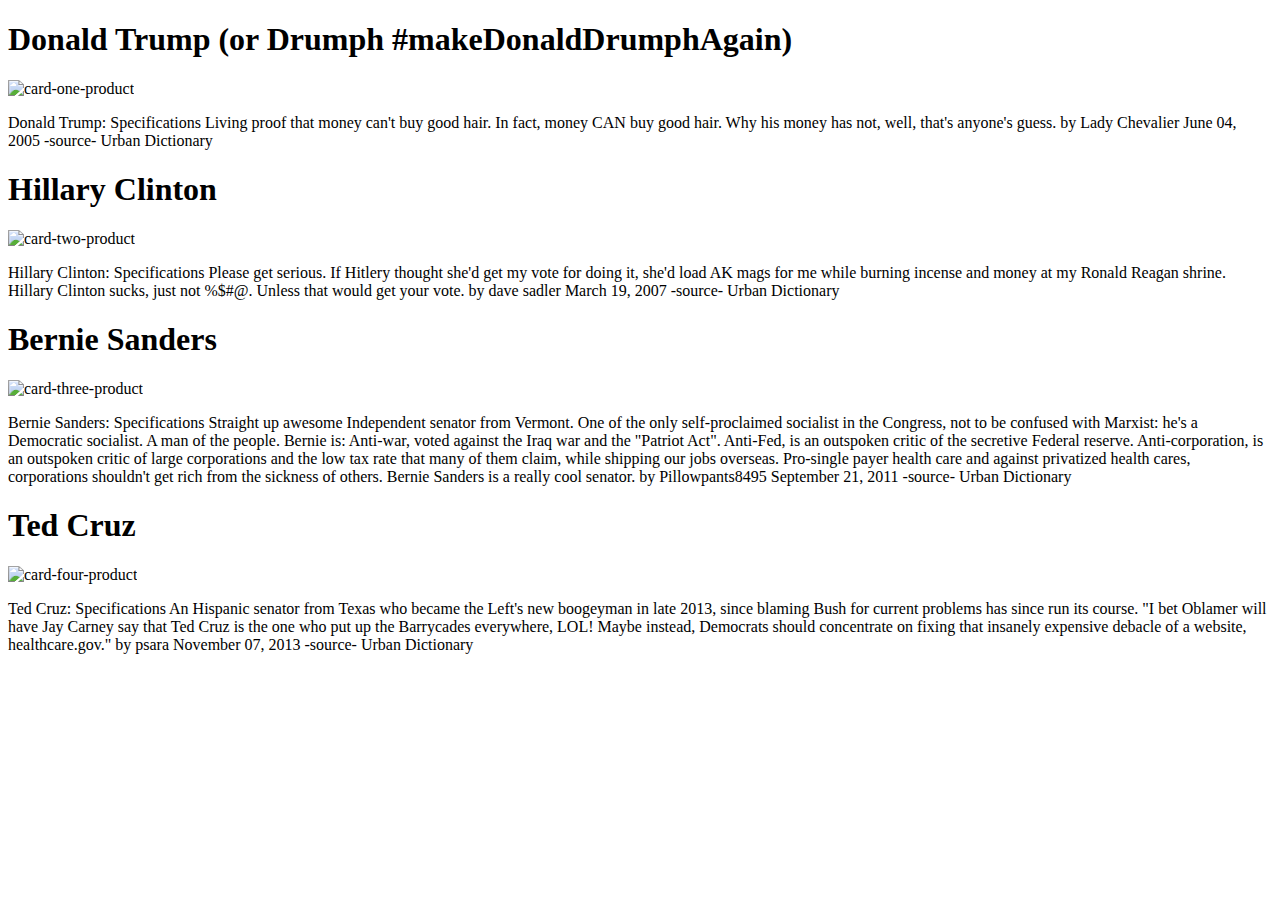
==== index.html @ 43060f69 "index.html" ====
<!-- Your task is to build a grid of cards for a company's products. Here's the requirements for the basic structure of the cards.

Each card should be an article.
Each card should take up 30% of the width of the browser window.
Each product should contain a header element that, itself, contains an h1 element where the product's title will be written.
Each product should have three sections.
The first section should contain three child block elements.
The first element contains the product image.
The second element contains the product description.
The third element contains the product availability (e.g. "Available" or "Not Available")
The second section contains product specifications.
This section should have a header containing the word "Specifications"
This section should contain two block elements
The first block element specifies the size.
The second block element specifies the weight.
This section should contain a footer.
The footer contains text stating when the product specifications become invalid.
The third section contains the product pricing.
This section should contain a header.
This section should contain three block elements.
Each block element contains information about the price for different quantities.

Additional style requirements

The entire card has a solid 1px border that is lightblue.
The card title has a dotted 1px border that is lightgray.
The title and product image are centered.
Notice that the text for the description in the image is justified.
The text for the product specification details and pricing details is bold.
The availability element extends the full width of the card, with a dark grey background and yellow text. --> 

<!DOCTYPE html>
<html>
<head>
	<meta charset="utf-8">
	<meta http-equiv="X-UA-Compatible" content="IE=edge">
	<title></title>
	<link rel="stylesheet" href="quiz.css">
</head>
<body>
	<div class="full-page">
		<div class="Card-one">
			<section class="card-one-title">
				<h1>Donald Trump (or Drumph #makeDonaldDrumphAgain)</h1>
			</section>
			<section class="card-one-product">
				<img src="Trump.jpg" alt="card-one-product">
			</section>
			<section class="card-one-specs">
				<p>
					Donald Trump: Specifications
					Living proof that money can't buy good hair.
					In fact, money CAN buy good hair. Why his money has not, well, that's anyone's guess.
					by Lady Chevalier June 04, 2005
					-source- Urban Dictionary
				</p>
			</section>
			
		</div>
		<div class="Card-two">
			<section class="card-two-title">
				<h1>Hillary Clinton</h1>
			</section>
			<section class="card-two-product">
				<img src="Hillary.jpg" alt="card-two-product">
			</section>
			<section class="card-two-specs">
				<p>
					Hillary Clinton: Specifications
					Please get serious. If Hitlery thought she'd get my vote for doing it, she'd load AK mags for me while burning incense and money at my Ronald Reagan shrine.
					Hillary Clinton sucks, just not %$#@. Unless that would get your vote.
					by dave sadler March 19, 2007
					-source- Urban Dictionary
				</p>
			</section>
			
		</div>
		<div class="Card-three">
			<section class="card-three-title">
				<h1>Bernie Sanders</h1>
			</section>
			<section class="card-three-product">
				<img src="Bernie.jpg" alt="card-three-product">
			</section>
			<section class="card-three-specs">
				<p>
					Bernie Sanders: Specifications
					Straight up awesome Independent senator from Vermont. One of the only self-proclaimed socialist in the Congress, not to be confused with Marxist: he's a Democratic socialist. A man of the people.

					Bernie is: 
					Anti-war, voted against the Iraq war and the "Patriot Act". 
					Anti-Fed, is an outspoken critic of the secretive Federal reserve. 
					Anti-corporation, is an outspoken critic of large corporations and the low tax rate that many of them claim, while shipping our jobs overseas. 
					Pro-single payer health care and against privatized health cares, corporations shouldn't get rich from the sickness of others.
					Bernie Sanders is a really cool senator.
					by Pillowpants8495 September 21, 2011
					-source- Urban Dictionary
				</p>
			</section>
			
		</div>
		<div class="Card-four">
			<section class="card-four-title">
				<h1>Ted Cruz</h1>
			</section>
			<section class="card-four-product">
				<img src="ted_cruz.jpg" alt="card-four-product">
			</section>
			<section class="card-four-specs">
				<p>
					Ted Cruz: Specifications
					An Hispanic senator from Texas who became the Left's new boogeyman in late 2013, since blaming Bush for current problems has since run its course.
					"I bet Oblamer will have Jay Carney say that Ted Cruz is the one who put up the Barrycades everywhere, LOL! Maybe instead, Democrats should concentrate on fixing that insanely expensive debacle of a website, healthcare.gov."
					by psara November 07, 2013
					-source- Urban Dictionary
				</p>
			</section>
			
		</div>
		
	</div>
	
</body>
</html>
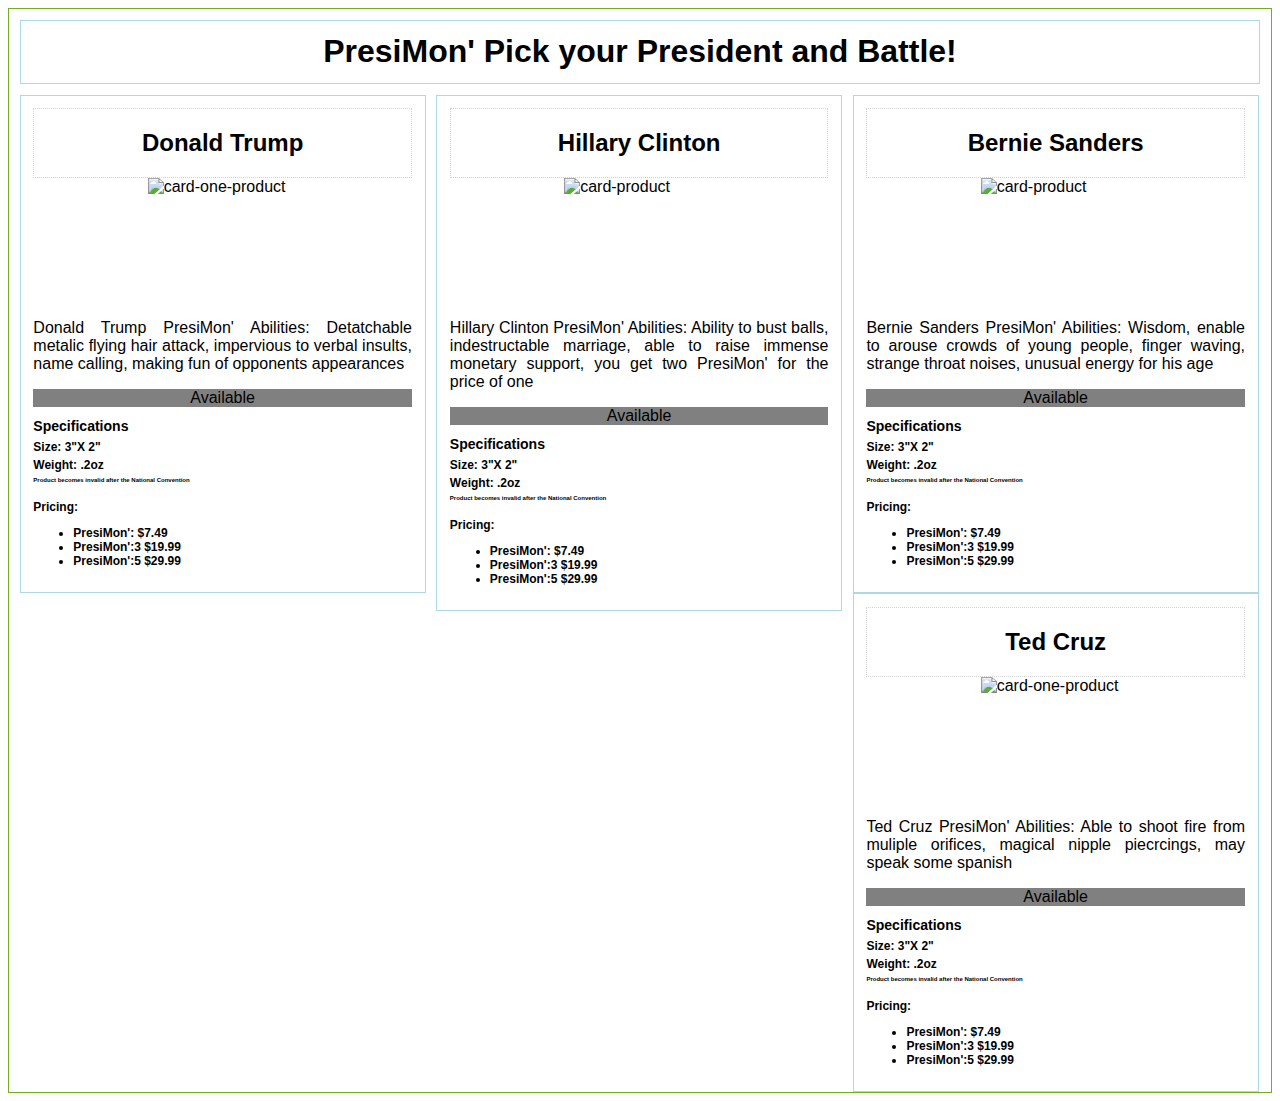
==== commit f8d06f00: "first submission of HTML quiz and CSS" ====
--- a/index.html
+++ b/index.html
@@ -1,125 +1,155 @@
-<!-- Your task is to build a grid of cards for a company's products. Here's the requirements for the basic structure of the cards.
 
-Each card should be an article.
-Each card should take up 30% of the width of the browser window.
-Each product should contain a header element that, itself, contains an h1 element where the product's title will be written.
-Each product should have three sections.
-The first section should contain three child block elements.
-The first element contains the product image.
-The second element contains the product description.
-The third element contains the product availability (e.g. "Available" or "Not Available")
-The second section contains product specifications.
-This section should have a header containing the word "Specifications"
-This section should contain two block elements
-The first block element specifies the size.
-The second block element specifies the weight.
-This section should contain a footer.
-The footer contains text stating when the product specifications become invalid.
-The third section contains the product pricing.
-This section should contain a header.
-This section should contain three block elements.
-Each block element contains information about the price for different quantities.
-
-Additional style requirements
-
-The entire card has a solid 1px border that is lightblue.
-The card title has a dotted 1px border that is lightgray.
-The title and product image are centered.
-Notice that the text for the description in the image is justified.
-The text for the product specification details and pricing details is bold.
-The availability element extends the full width of the card, with a dark grey background and yellow text. --> 
 
 <!DOCTYPE html>
 <html>
 <head>
 	<meta charset="utf-8">
 	<meta http-equiv="X-UA-Compatible" content="IE=edge">
-	<title></title>
+	<title>PresiMon' | Battle!</title>
 	<link rel="stylesheet" href="quiz.css">
 </head>
 <body>
-	<div class="full-page">
-		<div class="Card-one">
-			<section class="card-one-title">
-				<h1>Donald Trump (or Drumph #makeDonaldDrumphAgain)</h1>
-			</section>
-			<section class="card-one-product">
-				<img src="Trump.jpg" alt="card-one-product">
-			</section>
-			<section class="card-one-specs">
-				<p>
-					Donald Trump: Specifications
-					Living proof that money can't buy good hair.
-					In fact, money CAN buy good hair. Why his money has not, well, that's anyone's guess.
-					by Lady Chevalier June 04, 2005
-					-source- Urban Dictionary
-				</p>
-			</section>
-			
-		</div>
-		<div class="Card-two">
-			<section class="card-two-title">
-				<h1>Hillary Clinton</h1>
-			</section>
-			<section class="card-two-product">
-				<img src="Hillary.jpg" alt="card-two-product">
-			</section>
-			<section class="card-two-specs">
-				<p>
-					Hillary Clinton: Specifications
-					Please get serious. If Hitlery thought she'd get my vote for doing it, she'd load AK mags for me while burning incense and money at my Ronald Reagan shrine.
-					Hillary Clinton sucks, just not %$#@. Unless that would get your vote.
-					by dave sadler March 19, 2007
-					-source- Urban Dictionary
-				</p>
-			</section>
-			
-		</div>
-		<div class="Card-three">
-			<section class="card-three-title">
-				<h1>Bernie Sanders</h1>
-			</section>
-			<section class="card-three-product">
-				<img src="Bernie.jpg" alt="card-three-product">
-			</section>
-			<section class="card-three-specs">
-				<p>
-					Bernie Sanders: Specifications
-					Straight up awesome Independent senator from Vermont. One of the only self-proclaimed socialist in the Congress, not to be confused with Marxist: he's a Democratic socialist. A man of the people.
+	<div class="full-page clear-fix">
+		<h1 class="page-title">PresiMon' Pick your President and Battle!</h1>
+			<article>
+				<div class="card">
+					<header id="header" class="card-title">
+						<h2>Donald Trump</h2>
+					</header><!-- /header -->
+						<section class="card-product">
+							<img src="TrumpBattle.jpeg" alt="card-one-product" class="pic">
+							<p>
+								Donald Trump PresiMon' Abilities:
+								Detatchable metalic flying hair attack, impervious to verbal insults, name calling, making fun of opponents appearances
+							</p>
+							<p class="card-available">Available</p>
+						</section>
+						<section class="card-specs">
+							<header id="header" class="">
+								<h3 class="spec-header">Specifications</h3>
+								<p>Size: 3"X 2"</p>
+								<p>Weight: .2oz</p>
+							</header><!-- /header -->
+							<footer class="footer">
+								<p>Product becomes invalid after the National Convention</p>
+							</footer>
+						</section>
+						<section class="pricing">
+							<header id="header" class="pricing-header">
+								<h4>Pricing:</h4>
+							</header><!-- /header -->
+							<ul>
+								<li>PresiMon': $7.49</li><li>PresiMon':3 $19.99</li><li>PresiMon':5 $29.99</li>
+							</ul>
+						</section>
+				</div>
+			</article>
 
-					Bernie is: 
-					Anti-war, voted against the Iraq war and the "Patriot Act". 
-					Anti-Fed, is an outspoken critic of the secretive Federal reserve. 
-					Anti-corporation, is an outspoken critic of large corporations and the low tax rate that many of them claim, while shipping our jobs overseas. 
-					Pro-single payer health care and against privatized health cares, corporations shouldn't get rich from the sickness of others.
-					Bernie Sanders is a really cool senator.
-					by Pillowpants8495 September 21, 2011
-					-source- Urban Dictionary
-				</p>
-			</section>
-			
-		</div>
-		<div class="Card-four">
-			<section class="card-four-title">
-				<h1>Ted Cruz</h1>
-			</section>
-			<section class="card-four-product">
-				<img src="ted_cruz.jpg" alt="card-four-product">
-			</section>
-			<section class="card-four-specs">
-				<p>
-					Ted Cruz: Specifications
-					An Hispanic senator from Texas who became the Left's new boogeyman in late 2013, since blaming Bush for current problems has since run its course.
-					"I bet Oblamer will have Jay Carney say that Ted Cruz is the one who put up the Barrycades everywhere, LOL! Maybe instead, Democrats should concentrate on fixing that insanely expensive debacle of a website, healthcare.gov."
-					by psara November 07, 2013
-					-source- Urban Dictionary
-				</p>
-			</section>
-			
-		</div>
-		
+			<article>
+				<div class="card">
+					<header id="header" class="card-title">
+						<h2>Hillary Clinton</h2>
+					</header><!-- /header -->
+						<section class="card-product">
+							<img src="HillaryBattle.jpeg" alt="card-product" class="pic">
+							<p>
+								Hillary Clinton PresiMon' Abilities:
+								Ability to bust balls, indestructable marriage, able to raise immense monetary support, you get two PresiMon' for the price of one
+							</p>
+							<p class="card-available">Available</p>
+						</section>
+						<section class="card-specs">
+							<header id="header" class="">
+								<h3 class="spec-header">Specifications</h3>
+								<p>Size: 3"X 2"</p>
+								<p>Weight: .2oz</p>
+							</header><!-- /header -->
+							<footer class="footer">
+								<p>Product becomes invalid after the National Convention</p>
+							</footer>
+						</section>
+						<section class="pricing">
+							<header id="header" class="pricing-header">
+								<h4>Pricing:</h4>
+							</header><!-- /header -->
+							<ul>
+								<li>PresiMon': $7.49</li><li>PresiMon':3 $19.99</li><li>PresiMon':5 $29.99</li>
+							</ul>
+						</section>
+				</div>
+			</article>
+
+			<article>
+				<div class="card">
+					<header id="header" class="card-title">
+						<h2>Bernie Sanders</h2>
+					</header><!-- /header -->
+						<section class="card-product">
+							<img src="BernieBattle.jpeg" alt="card-product" class="pic">
+							<p>
+								Bernie Sanders PresiMon' Abilities:
+								Wisdom, enable to arouse crowds of young people, finger waving, strange throat noises, unusual energy for his age
+							</p>
+							<p class="card-available">Available</p>
+						</section>
+						<section class="card-specs">
+							<header id="header" class="">
+								<h3 class="spec-header">Specifications</h3>
+								<p>Size: 3"X 2"</p>
+								<p>Weight: .2oz</p>
+							</header><!-- /header -->
+							<footer class="footer">
+								<p>Product becomes invalid after the National Convention</p>
+							</footer>
+						</section>
+						<section class="pricing">
+							<header id="header" class="pricing-header">
+								<h4>Pricing:</h4>
+							</header><!-- /header -->
+							<ul>
+								<li>PresiMon': $7.49</li><li>PresiMon':3 $19.99</li><li>PresiMon':5 $29.99</li>
+							</ul>
+						</section>
+				</div>
+			</article>
+
+			<article>
+				<div class="card">
+					<header id="header" class="card-title">
+						<h2>Ted Cruz</h2>
+					</header><!-- /header -->
+						<section class="card-product">
+							<img src="TedBattle.jpeg" alt="card-one-product" class="pic">
+							<p>
+								Ted Cruz PresiMon' Abilities:
+								Able to shoot fire from muliple orifices, magical nipple piecrcings, may speak some spanish
+							</p>
+							<p class="card-available">Available</p>
+						</section>
+						<section class="card-specs">
+							<header id="header" class="">
+								<h3 class="spec-header">Specifications</h3>
+								<p>Size: 3"X 2"</p>
+								<p>Weight: .2oz</p>
+							</header><!-- /header -->
+							<footer class="footer">
+								<p>Product becomes invalid after the National Convention</p>
+							</footer>
+						</section>
+						<section class="pricing">
+							<header id="header" class="pricing-header">
+								<h4>Pricing:</h4>
+							</header><!-- /header -->
+							<ul>
+								<li>PresiMon': $7.49</li><li>PresiMon':3 $19.99</li><li>PresiMon':5 $29.99</li>
+							</ul>
+						</section>
+				</div>
+			</article>
+
+
 	</div>
-	
+
 </body>
 </html>
 
--- a/quiz.css
+++ b/quiz.css
@@ -0,0 +1,93 @@
+.full-page {
+	background-color: #fff;
+	border: 1px solid #73AD21;
+ 	font-family: Helvetica, arial, san-serif;
+}
+
+.clear-fix::after {
+	content: "";
+	display: table;
+	clear: both;
+}
+
+.page-title {
+	text-align: center;
+	padding: 1%;
+	margin: .85%;
+	border: 1px solid lightblue;
+}
+
+.card {
+	max-width: 30%;
+	padding: 1%;
+	border: 1px solid lightblue;
+	margin: 0 0 0 .85%;
+	float: left;
+}
+
+.card-title {
+	text-align: center;
+	border: 1px dotted lightgray;
+
+}
+
+.card-product {
+   margin: auto;
+   display: block;
+   text-align: justify;
+}
+.card-specs {
+	font-size: .75em;
+	text-align: justify;
+	line-height: .5;
+	font-weight: bold;
+}
+.footer {
+	font-size: .5em;
+	line-height: .3;
+	font-weight: bold;
+
+}
+
+.pic {
+	max-width: 150px;
+	height: 125px;
+	margin: auto;
+	display: block;
+}
+
+.pricing-header {
+	line-height: .5;
+	font-weight: bold;
+}
+
+.pricing {
+	display: inline-block;
+	font-size: .75em;
+	font-weight: bold;
+}
+
+.card-available {
+	background-color: grey;
+	display: block;
+	text-align: center;
+}
+
+/*
+
+The entire card has a solid 1px border that is lightblue.
+The card title has a dotted 1px border that is lightgray.
+The title and product image are centered.
+Notice that the text for the description in the image is justified.
+The text for the product specification details and pricing details is bold.
+The availability element extends the full width of the card, with a dark grey background and yellow text. -->  */
+
+
+
+
+
+
+
+
+
+
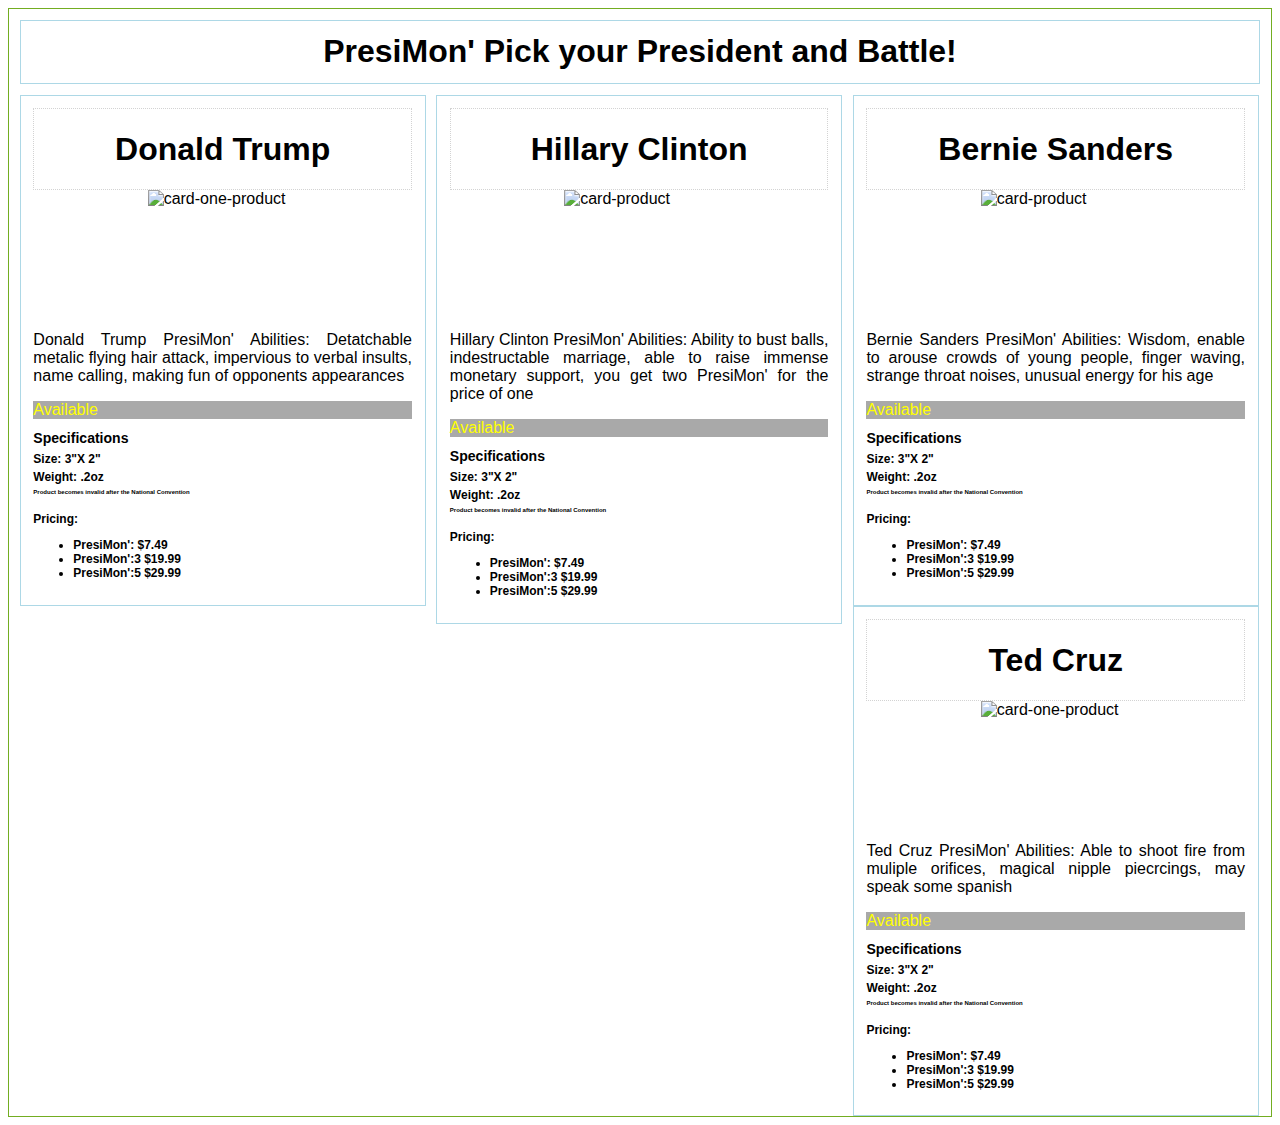
==== commit 16ce4282: "made changes to card title, image div and, text and background color" ====
--- a/index.html
+++ b/index.html
@@ -14,10 +14,12 @@
 			<article>
 				<div class="card">
 					<header id="header" class="card-title">
-						<h2>Donald Trump</h2>
+						<h1>Donald Trump</h1>
 					</header><!-- /header -->
 						<section class="card-product">
-							<img src="TrumpBattle.jpeg" alt="card-one-product" class="pic">
+							<div>
+								<img src="TrumpBattle.jpeg" alt="card-one-product" class="pic">
+							</div>
 							<p>
 								Donald Trump PresiMon' Abilities:
 								Detatchable metalic flying hair attack, impervious to verbal insults, name calling, making fun of opponents appearances
@@ -48,10 +50,12 @@
 			<article>
 				<div class="card">
 					<header id="header" class="card-title">
-						<h2>Hillary Clinton</h2>
+						<h1>Hillary Clinton</h1>
 					</header><!-- /header -->
 						<section class="card-product">
-							<img src="HillaryBattle.jpeg" alt="card-product" class="pic">
+							<div>
+								<img src="HillaryBattle.jpeg" alt="card-product" class="pic">
+							</div>
 							<p>
 								Hillary Clinton PresiMon' Abilities:
 								Ability to bust balls, indestructable marriage, able to raise immense monetary support, you get two PresiMon' for the price of one
@@ -82,10 +86,12 @@
 			<article>
 				<div class="card">
 					<header id="header" class="card-title">
-						<h2>Bernie Sanders</h2>
+						<h1>Bernie Sanders</h1>
 					</header><!-- /header -->
 						<section class="card-product">
-							<img src="BernieBattle.jpeg" alt="card-product" class="pic">
+							<div>
+								<img src="BernieBattle.jpeg" alt="card-product" class="pic">
+							</div>
 							<p>
 								Bernie Sanders PresiMon' Abilities:
 								Wisdom, enable to arouse crowds of young people, finger waving, strange throat noises, unusual energy for his age
@@ -116,7 +122,7 @@
 			<article>
 				<div class="card">
 					<header id="header" class="card-title">
-						<h2>Ted Cruz</h2>
+						<h1>Ted Cruz</h1>
 					</header><!-- /header -->
 						<section class="card-product">
 							<img src="TedBattle.jpeg" alt="card-one-product" class="pic">
--- a/quiz.css
+++ b/quiz.css
@@ -68,9 +68,10 @@
 }
 
 .card-available {
-	background-color: grey;
+	background-color: darkgrey;
 	display: block;
-	text-align: center;
+	text-align: left;
+	color: yellow;
 }
 
 /*
